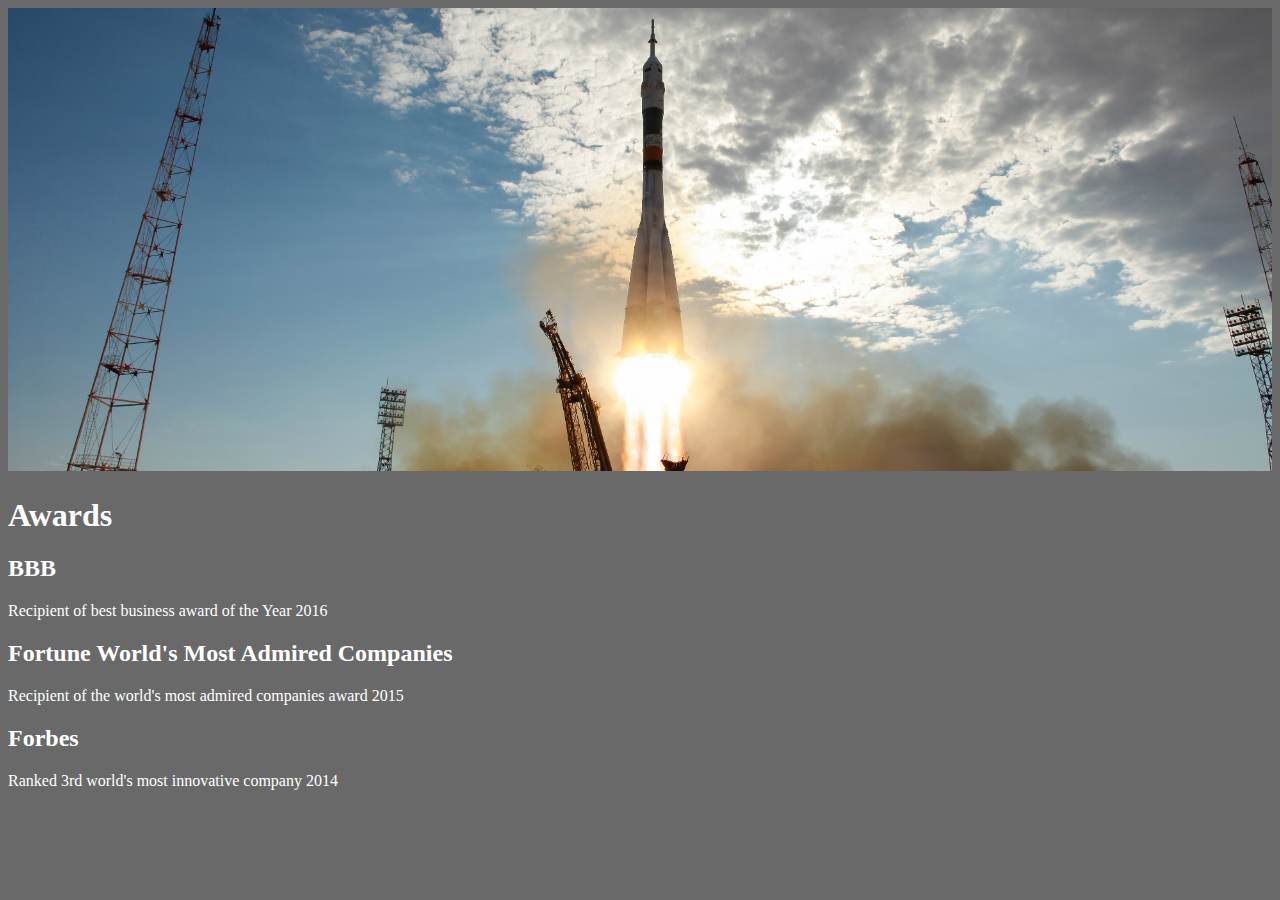
==== awards.html @ d9d6d9e1 "awards.html styles.css" ====
<!DOCTYPE html>
 <html>

 <head>

	   <title>Rocketz N Such</title>
	   <link rel="stylesheet" type="text/css" href="styles.css">

 </head>

 <body>

 <article>

    <div id="mainImage">
		<img src="images/Rockets-N-Such-1.jpg">
    </div>
  
  
  <div id="white_wrapper">
    <h1>Awards</h1>

    <div id= "white_wrapper">
       <h2>BBB</h2>
       
       <p>Recipient of best business award of the Year 2016</p>
    </div>   
 
  <div id= "white_wrapper">

       <h2>Fortune World's Most Admired Companies</h2>
    
        <p>Recipient of the world's most admired companies award 2015</p>
  </div>
    
    <div id= "white_wrapper">
        <h2>Forbes</h2>
    
          <p>Ranked 3rd world's most innovative company 2014</p>
    </div>
    </article>
 </body>
</html>
---- styles.css ----
/*Master styling info, check with others before
changing anything in this section*/

#mainImage img {
	max-width: 100%;

}

body {
	background-color: dimgray;
	color: white;

}






/*Individual styling, use class names such as .yourName
 to specify your styling*/




/*Abby styling info*/

#abbyWrapper {

}







/*Drew styling info*/

#drewWrapper {

}





/*Ruach styling info*/

#ruachWrapper {
	
}










/*Sam styling info*/

#samWrapper {

}
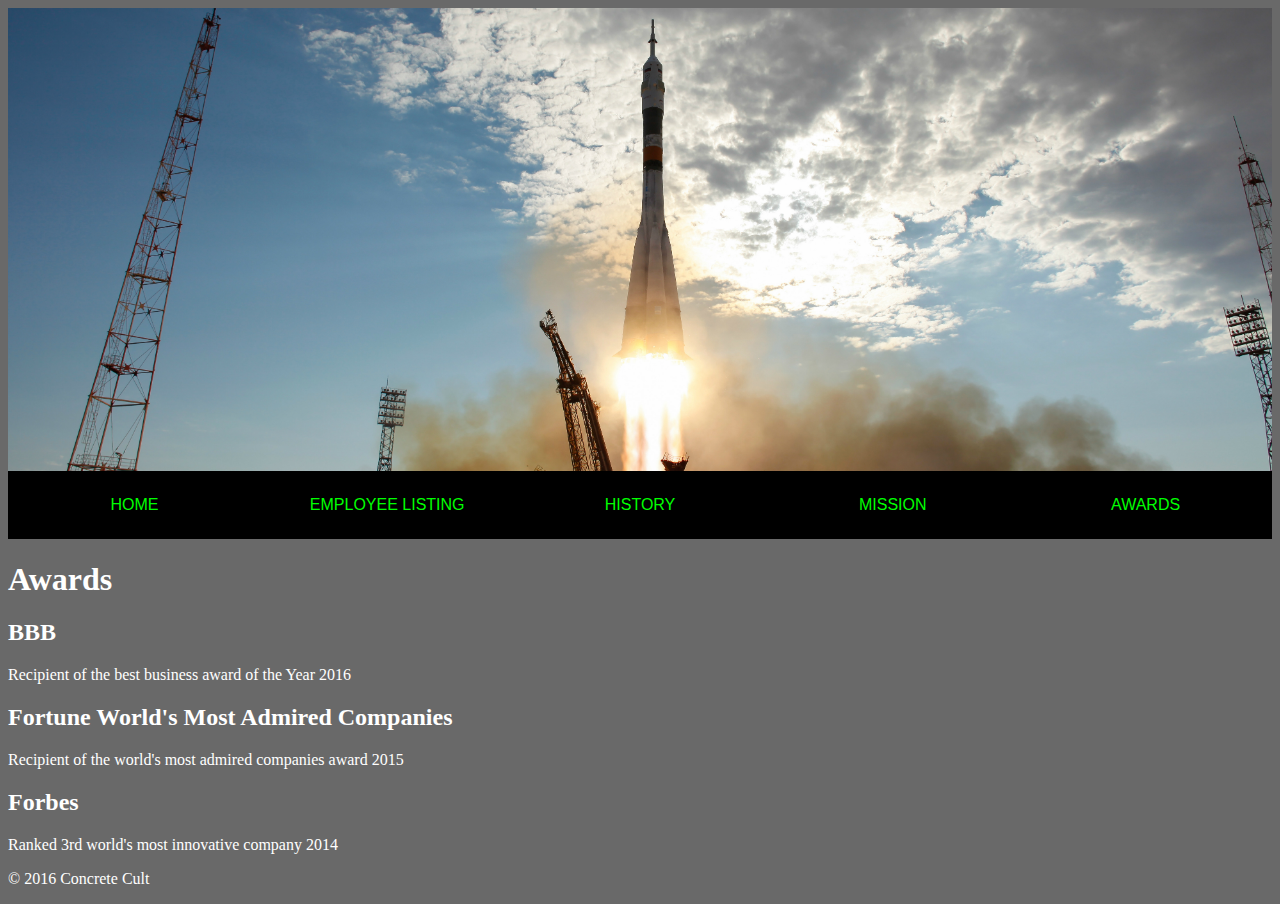
==== commit eb7be250: "awards" ====
--- a/awards.html
+++ b/awards.html
@@ -1,45 +1,53 @@
  <!DOCTYPE html>
+ 
  <html>
+ 
+ <head>
+   <title>Rocketz N Such</title>
+   <link rel="stylesheet" type="text/css" href="styles.css">
+ </head>
+ <body> 
+    
+    <div id="mainImage">
 
- <head>
+      <img src="images/Rockets-N-Such-1.jpg">
+    </div>
+    <nav>
+      <ul>
+         <li><a href="index.html">Home</a></li>
+         <li><a href="employees.html">Employee Listing</a></li>
+         <li><a href="company_history.html">History</a></li>
+         <li><a href="mission.html">Mission</a></li>
+         <li><a href="awards.html">Awards</a></li>
+      </ul>
+    </nav>
+   
+    <div>
+        <h1>Awards</h1>
+    </div>
 
-	   <title>Rocketz N Such</title>
-	   <link rel="stylesheet" type="text/css" href="styles.css">
+    <div id= "ruach_Wrapper">
+     
+      <h2>BBB</h2>
+     
+      <p>Recipient of the best business award of the Year 2016</p>
+      
+      <h2>Fortune World's Most Admired Companies</h2>
+  
+      <p>Recipient of the world's most admired companies award 2015</p>
+      
+      <h2>Forbes</h2>
+  
+      <p>Ranked 3rd world's most innovative company 2014</p>
+  
+    </div>
+   
+   <footer>
+      <p>&copy; 2016 Concrete Cult  </p>
+    </footer>
+  
+  </body>
 
- </head>
-
- <body>
-
- <article>
-
-    <div id="mainImage">
-		<img src="images/Rockets-N-Such-1.jpg">
-    </div>
-  
-  
-  <div id="white_wrapper">
-    <h1>Awards</h1>
-
-    <div id= "white_wrapper">
-       <h2>BBB</h2>
-       
-       <p>Recipient of best business award of the Year 2016</p>
-    </div>   
- 
-  <div id= "white_wrapper">
-
-       <h2>Fortune World's Most Admired Companies</h2>
-    
-        <p>Recipient of the world's most admired companies award 2015</p>
-  </div>
-    
-    <div id= "white_wrapper">
-        <h2>Forbes</h2>
-    
-          <p>Ranked 3rd world's most innovative company 2014</p>
-    </div>
-    </article>
- </body>
 </html>
 
 
--- a/styles.css
+++ b/styles.css
@@ -14,8 +14,37 @@
 }
 
 
-
-
+nav {
+	background-color: black;
+	font-family: helvetica, sans-serif;
+}
+
+nav ul {
+	list-style-type: none;
+	margin: 0;
+	padding: 0;
+	overflow: hidden;
+	width: 100%;
+}
+
+nav li {
+	float: left;
+	width: 20%;
+}
+
+nav li a {
+	display: block;
+	color: lime;
+	padding: 25px 0;
+	text-transform: uppercase;
+	text-align: center;
+	text-decoration: none;
+}
+
+nav li a:hover {
+	background: silver;
+	color: black;
+}
 
 
 /*Individual styling, use class names such as .yourName
@@ -38,35 +67,254 @@
 
 /*Drew styling info*/
 
-#drewWrapper {
-
-}
-
-
-
+#drewbody{
+	text-align: center;
+	font-family: Helvetica;
+	
+
+}
+
+#drewh1{
+	font-family: helvetica;
+	font-weight: 200;
+
+}
+
+
+
+
+#mainImage img {
+	float:left;
+	width: 100%;
+	max-height: 500px;
+}
+
+#white_wrapper {
+	width: 100%;
+	margin: 0 auto;
+	max-width: 100%;
+	min-width: 700px;
+	background-color: grey ;
+	min-height: 1000px;
+	padding:none;
+	float:left;
+}
+
+
+#silver_wrapper{
+	width: 100%;
+	margin: 0 auto;
+	max-width: 100%;
+	min-width: 700px;
+	background-color: lightgrey ;
+	min-height: 1500px;
+	padding-top: 100px;
+	float:left;
+	c
+}
+
+
+
+#footer_wrap {
+	max-height: 1500px;
+    max-width: 100%;
+    width: 100%;
+    background-color: #292929;
+    float: left;
+    padding: 30px;
+
+}
+ #drewfooter {
+ 	background-color: #1a1a1a;
+ 	width: 100%
+ }
+
+
+
+.element-invisible {
+    position: absolute !important;
+    clip: rect(1px 1px 1px 1px);
+    clip: rect(1px,1px,1px,1px);
+    overflow: hidden;
+    height: 1px;
+}
+
+
+
+#foot_list {
+	list-style-type: none;
+	margin: 0;
+	padding: 0;
+	overflow: hidden;
+	width: 100%;
+	font-family: helvetica;
+	font-size: .875em;
+
+}
+
+#foot_list li {
+	float: left;
+	text-align: center;
+	padding-left: 115px;
+}
+
+#foot_list a {
+	display: block;
+	color:#659D32;
+	padding: 4px 0;
+	text-align: center;
+	text-decoration: none;
+	font-size: .75em;
+	text-align: center;
+	padding-left: 75px;
+}
+
+#sublist {
+	font-size: .75em;
+	float: left;
+	list-style-type: none;
+}
+
+#sublist li {
+	margin-right: : 110px;
+	float: left;
+	display: block;
+}
+
+#silver_wrapper #rocket {
+	float:left;
+	margin-left: 200px;
+	box-shadow: 10px 10px 5px #888888;
+}
+
+#infographic img{
+	width: 500px;
+	height: 800px;
+	float:left;
+	margin-top: 3%;
+	margin-left: 10%;
+	box-shadow: 10px 10px 5px #000; 
+
+}
+
+#infographic2 img{
+	width: 500px;
+	height: 800px;
+	float:right;
+	margin-top: 3%;
+	margin-right: 10%;
+	box-shadow: 10px 10px 5px #000; 
+
+}
 
 
 /*Ruach styling info*/
 
 #ruachWrapper {
+
+}
+
+
+
+
+
+
+
+
+
+
+/*Sam styling info*/
+
+#employeeListingWrapper {
+
+}
+
+#employeeListingWrapper .employeeCard {
+	border: 2px solid black;
+	padding: 1%;
+	margin: 1%;
+	width: 45%;
+	float: left;
+	height: 150px;
+	vertical-align: middle;
+}
+
+#employeeListingWrapper .employeeImg {
+	float: left;
+	border: 1px solid black;
+	padding: .5%;
+	padding-bottom: 0;
+	-webkit-margin-before: 0;
+    -webkit-margin-after: 0;
+    -webkit-margin-start: 0;
+    -webkit-margin-end: 0;
+    margin: 1%;
+
+}
+
+#employeeListingWrapper .employeeImg img {
+	width: 60px;
+	padding: 0;
+	-webkit-margin-before: 0;
+    -webkit-margin-after: 0;
+    -webkit-margin-start: 0;
+    -webkit-margin-end: 0;
+
+}
+
+#employeeListingWrapper h2 {
+	-webkit-margin-before: 0;
+    -webkit-margin-after: 0;
 	
 }
 
-
-
-
-
-
-
-
-
-
-/*Sam styling info*/
-
-#samWrapper {
-
-}
-
-
-
-
+#employeeListingWrapper h5 {
+	-webkit-margin-before: 0;
+    -webkit-margin-after: 0;
+	
+}
+
+#employeeListingWrapper p {
+	text-align: center;
+	margin: auto;
+}
+
+#employeeListingWrapper .employeeHeader {
+	margin: 1%;
+}
+
+#employeesListingWrapper #mainImage {
+	
+}
+
+#employeesListingWrapper footer {
+	clear: left;
+	clear: right;
+	max-height: 5%;
+
+}
+
+
+
+
+
+
+          /*homepage styling info*/
+
+
+
+#indexWrapper {
+
+}
+
+
+#indexWrapper #briefIntro{
+	width: 25%;
+	border: 2px solid black;
+	padding: 1%;
+}
+
+
+#eterprise  {
+	max-width: 30%;
+}
